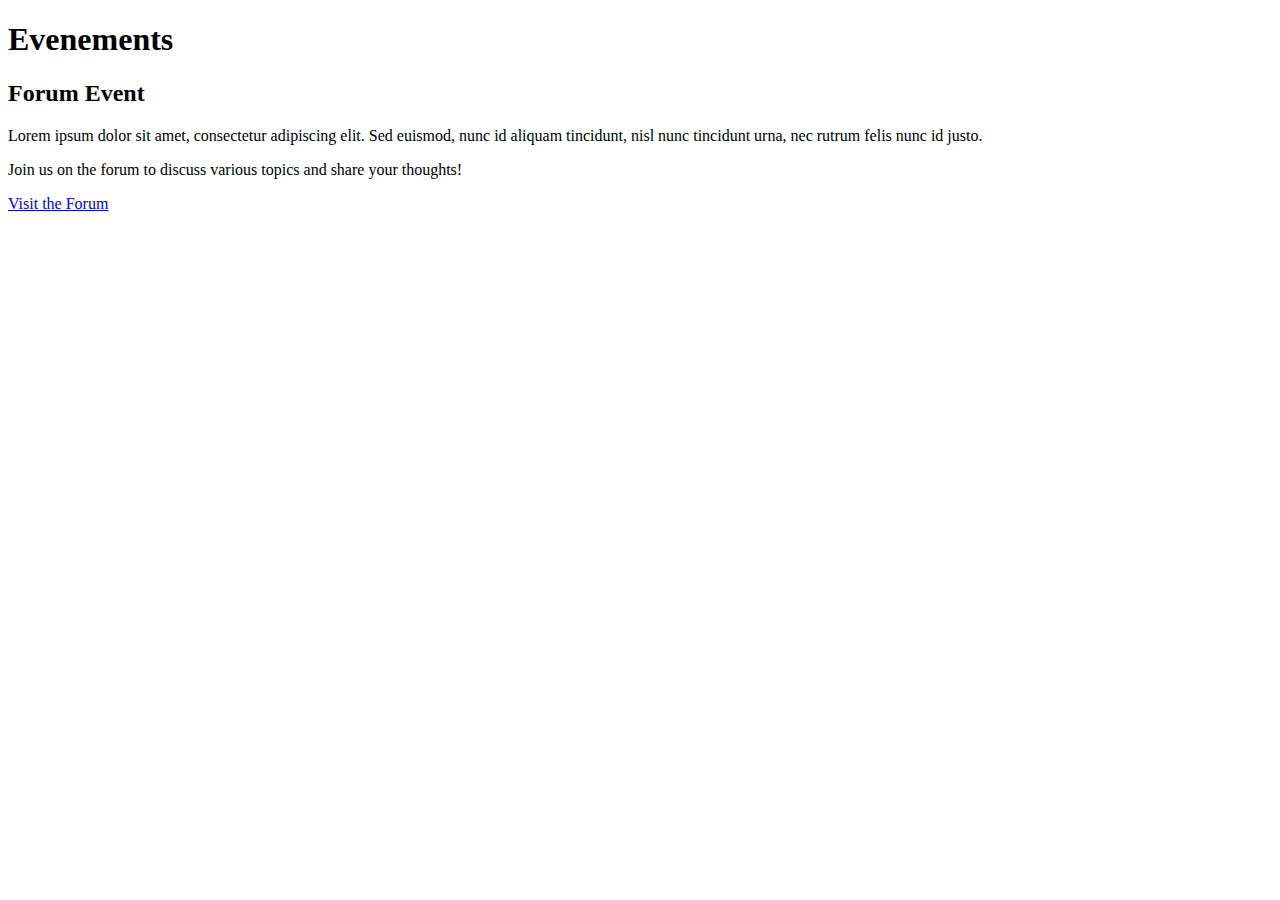
==== evenements.html @ 34060ca5 "Add files via upload" ====
<!DOCTYPE html>
<html>
<head>
    <title>Evenements</title>
</head>
<body>
    <h1>Evenements</h1>

    <div class="event">
        <h2>Forum Event</h2>
        <p>Lorem ipsum dolor sit amet, consectetur adipiscing elit. Sed euismod, nunc id aliquam tincidunt, nisl nunc tincidunt urna, nec rutrum felis nunc id justo.</p>
        <p>Join us on the forum to discuss various topics and share your thoughts!</p>
        <a href="https://forum.example.com">Visit the Forum</a>
    </div>
</body>
</html>
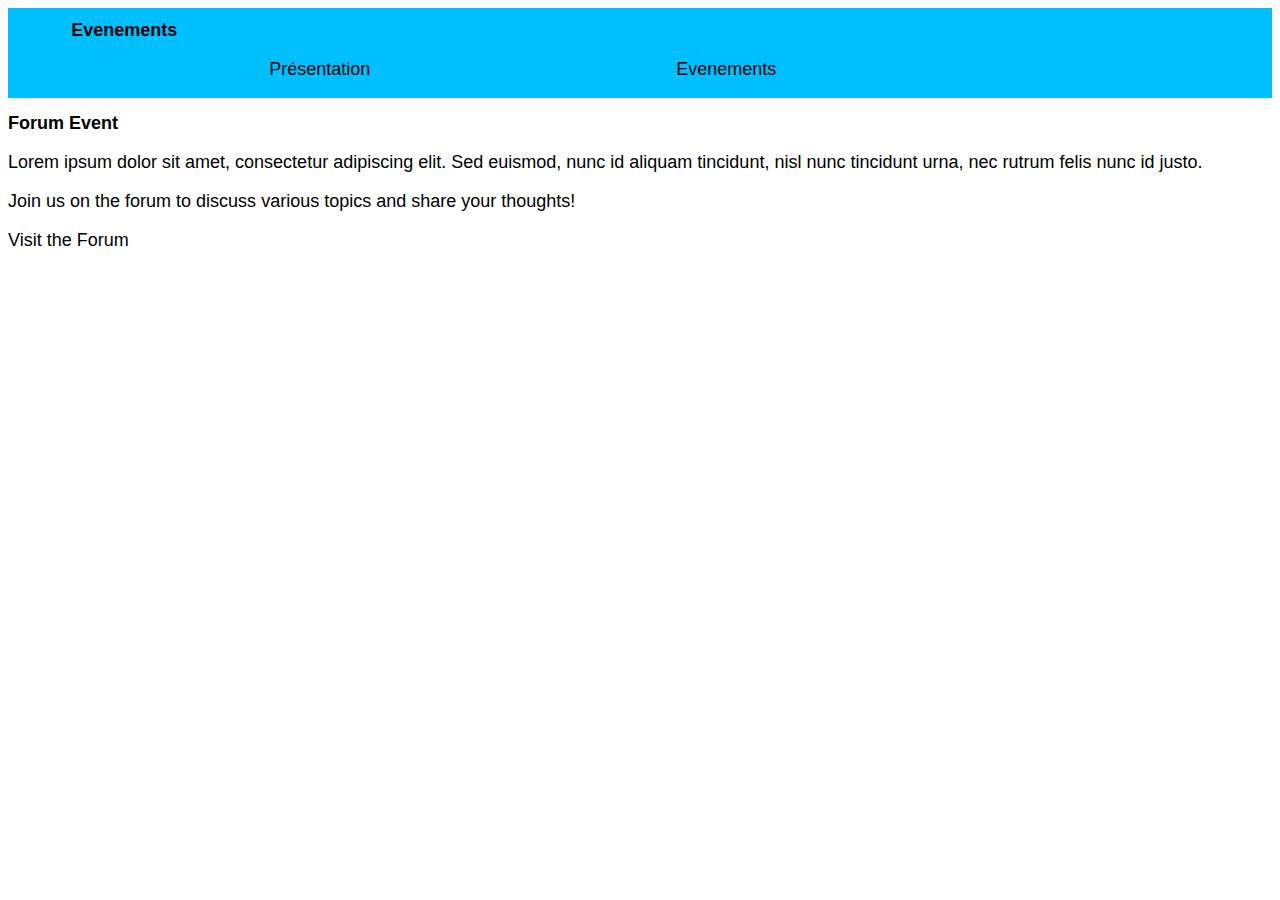
==== commit ed813b38: "Add files via upload" ====
--- a/evenements.html
+++ b/evenements.html
@@ -1,10 +1,23 @@
 <!DOCTYPE html>
-<html>
+<html lang="fr">
 <head>
+    <meta charset="UTF-8">
+    <meta http-equiv="X-UA-Compatible" content="IE=edge">
+    <meta name="viewport" content="width=device-width, initial-scale=1.0">
+    <link rel="stylesheet" href="styles/style.css">
     <title>Evenements</title>
 </head>
 <body>
-    <h1>Evenements</h1>
+    <header>
+    <nav>
+        <h1>Evenements</h1>
+        <ul>
+            <li><a href="index.html">Présentation</a></li>
+            <li>Evenements</li>
+        </ul>
+    </nav>
+    </header>
+    
 
     <div class="event">
         <h2>Forum Event</h2>
--- a/styles/style.css
+++ b/styles/style.css
@@ -0,0 +1,66 @@
+* {
+    font-family:Verdana, Geneva, Tahoma, sans-serif, Popins;
+    font-size: large;
+}
+
+header {
+    display: flex;
+    padding: 0% 5% 0% 5%;
+    flex-direction: row;
+    justify-content: space-between;
+    align-items: center;
+    background-color: deepskyblue;
+
+}
+
+nav {
+    width: 75%;
+}
+
+nav ul {
+    display: flex;
+    flex-direction: row;
+    justify-content: space-around;
+    list-style: none;
+}
+
+#presentation {
+    height: 400px;
+    display: flex;
+}
+
+
+article {
+    padding: 0% 2% 0% 2%;
+    text-align: center;
+    margin: 2% 0% 2% 0%;
+}
+
+footer {
+    background-color: deepskyblue;
+    height: 50px;
+    
+}
+
+a {
+    color: black;
+    text-decoration: none;
+}
+
+nav ul li a {
+    padding: 10px;
+}
+
+nav ul li a:hover {
+    background-color: deepskyblue;
+    color: none;
+}
+
+article a {
+    color: deepskyblue;
+    text-decoration: none;
+}
+
+.nomasso {
+    align-items: center;
+}